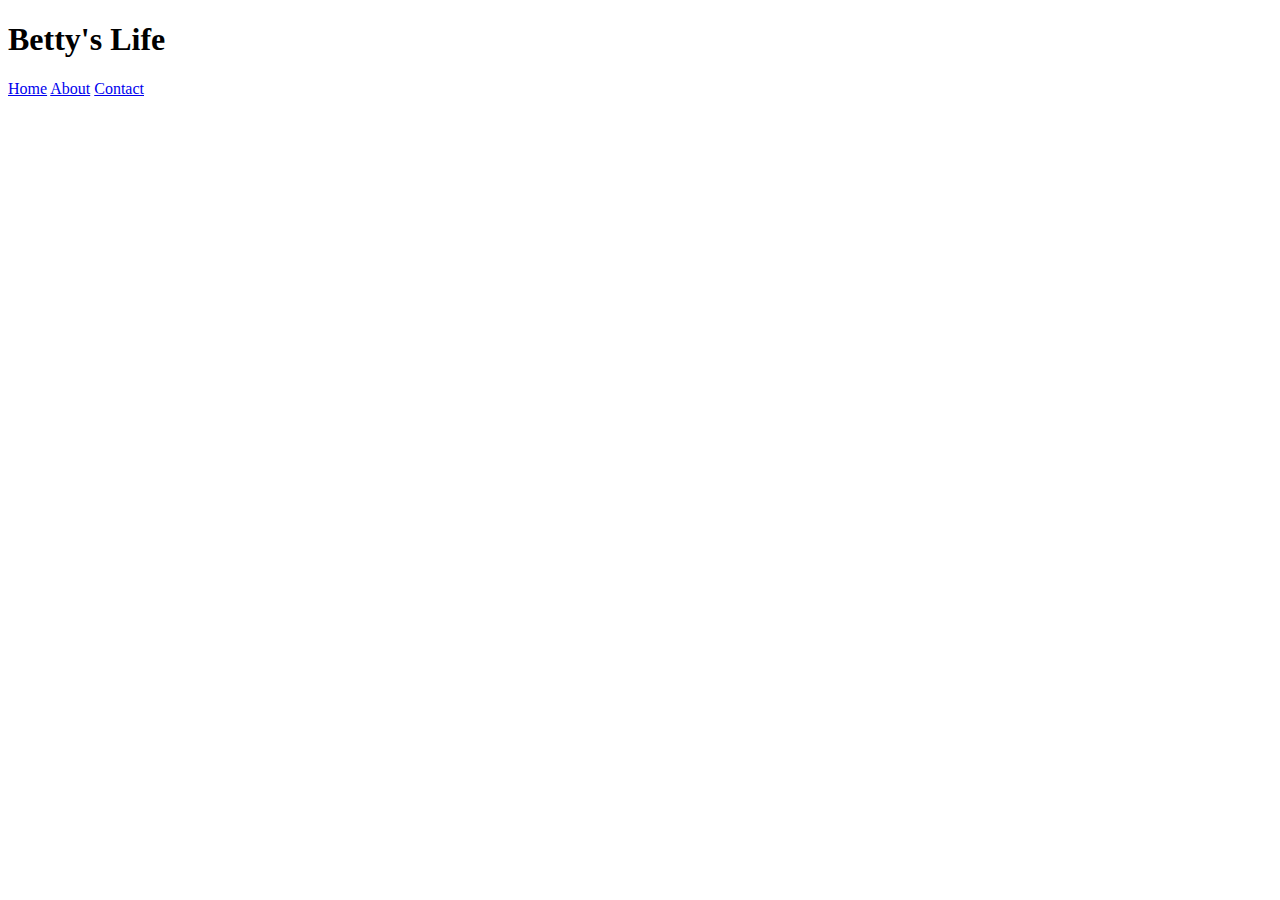
==== about.html @ 310c8904 "Adding About and Contact Page" ====
<!DOCTYPE html>
<html>
    <head>
        <meta charset="utf-8">
        <title>Betty's Life</title>
        <link rel="stylesheet" href="style.css" />
        <script defer src="script.js"></script>
    </head>
    <body>
        <header>
            <h1>Betty's Life</h1>
            <nav>
                <a href="index.html">Home</a>
                <a href="about.html">About</a>
                <a href="contact.html">Contact</a>
            </nav>
        </header>
        <main>
            <p></p>
        </main>
    </body>
</html>
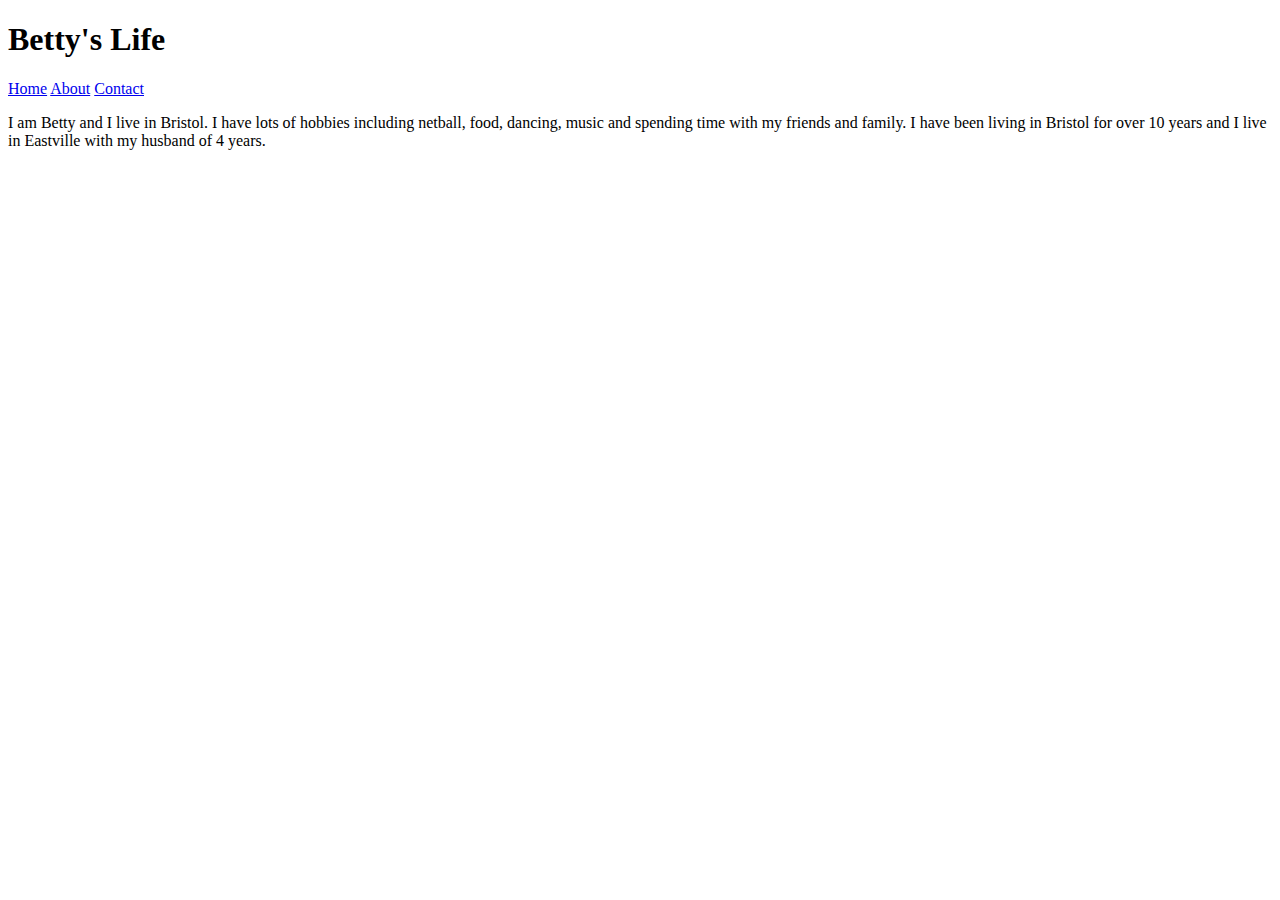
==== commit fb100539: "Removing about section and adding to About page" ====
--- a/about.html
+++ b/about.html
@@ -16,7 +16,7 @@
             </nav>
         </header>
         <main>
-            <p></p>
+            <p>I am Betty and I live in Bristol. I have lots of hobbies including netball, food, dancing, music and spending time with my friends and family. I have been living in Bristol for over 10 years and I live in Eastville with my husband of 4 years.</p>
         </main>
     </body>
 </html>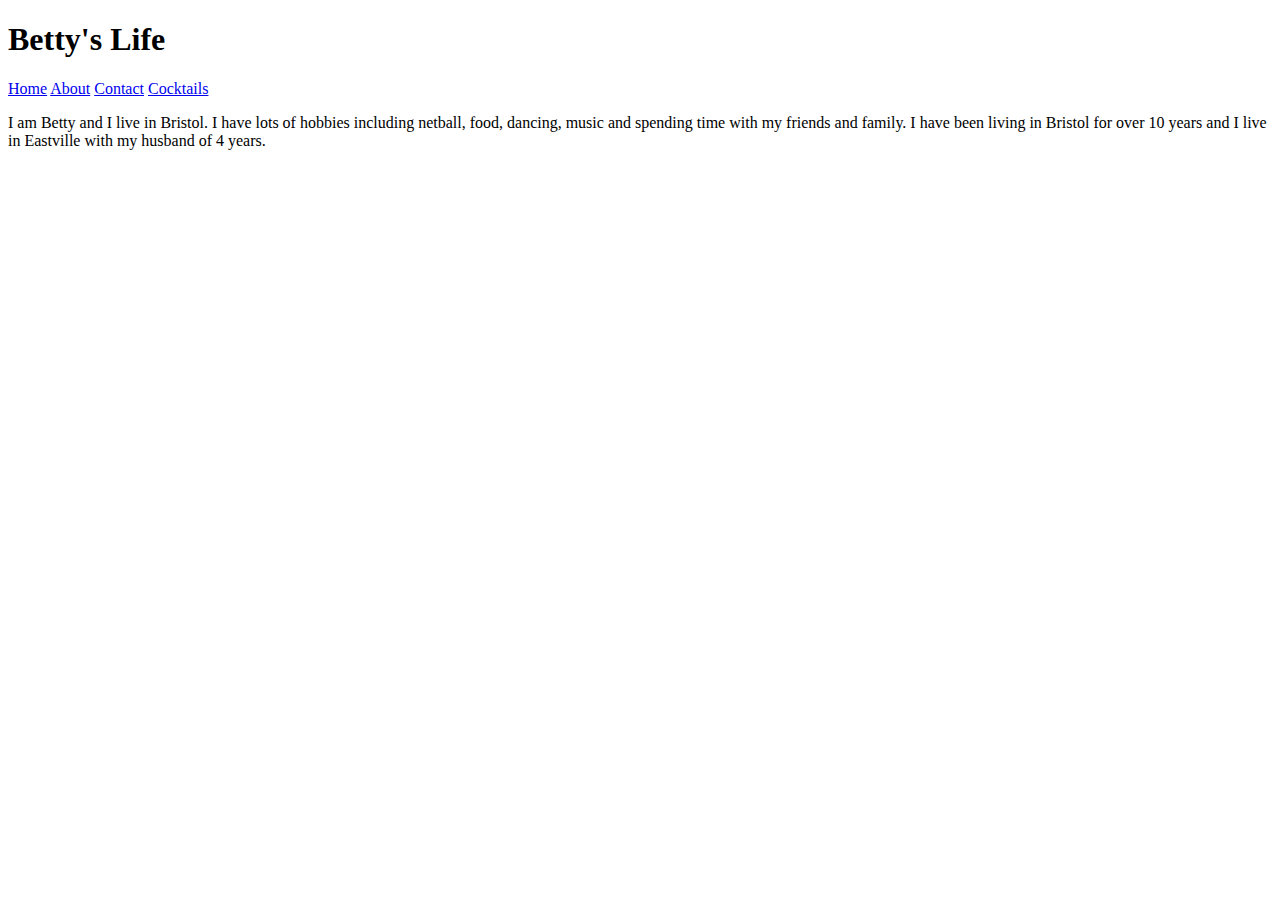
==== commit f4aa2350: "Adding link to new Cocktails Page" ====
--- a/about.html
+++ b/about.html
@@ -13,6 +13,7 @@
                 <a href="index.html">Home</a>
                 <a href="about.html">About</a>
                 <a href="contact.html">Contact</a>
+                <a href="cocktails.html">Cocktails</a>
             </nav>
         </header>
         <main>
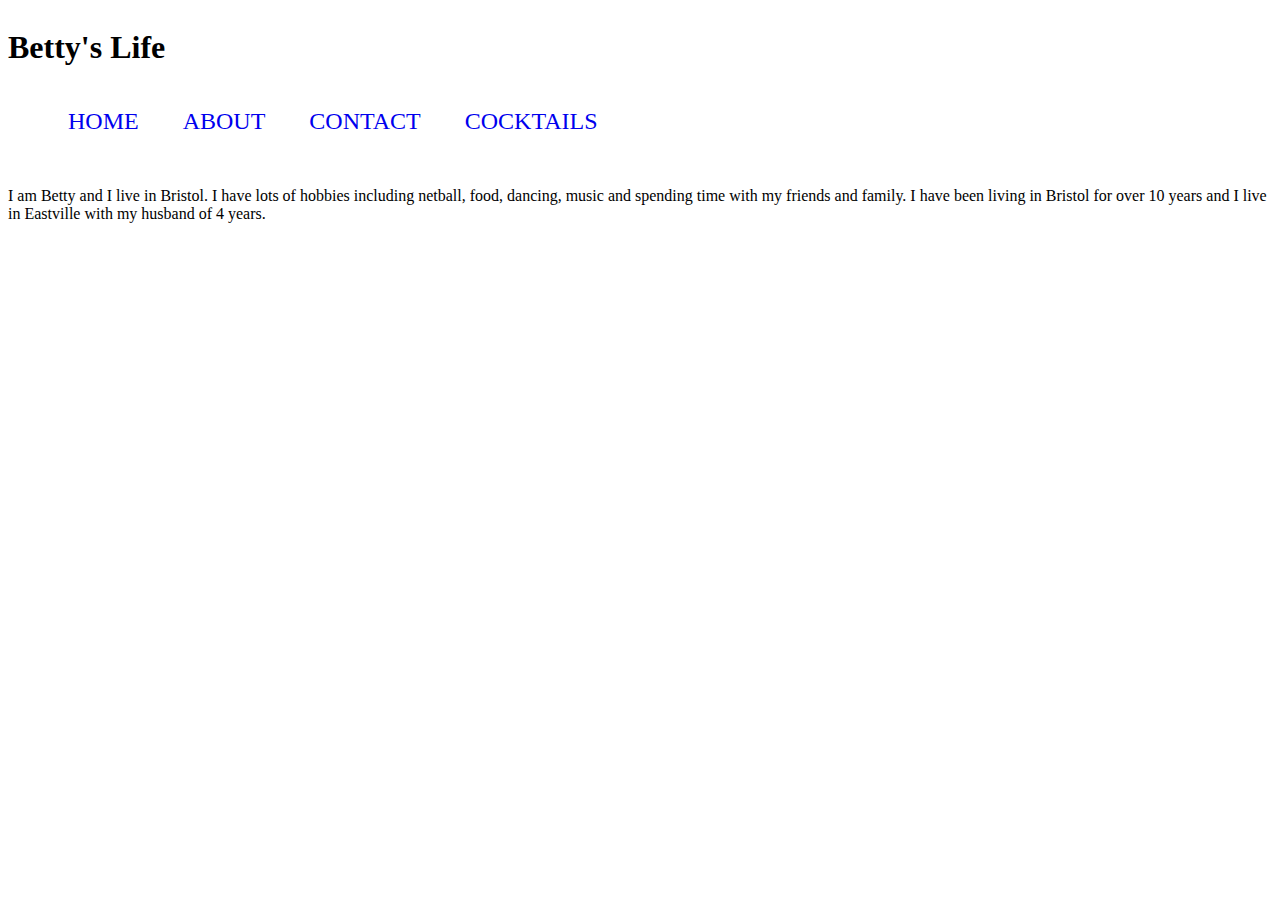
==== commit bd3d288f: "Adding a nav bar" ====
--- a/about.html
+++ b/about.html
@@ -9,11 +9,21 @@
     <body>
         <header>
             <h1>Betty's Life</h1>
-            <nav>
-                <a href="index.html">Home</a>
-                <a href="about.html">About</a>
-                <a href="contact.html">Contact</a>
-                <a href="cocktails.html">Cocktails</a>
+            <nav class="nav-bar">
+                <ul>
+                    <li>
+                            <a href="index.html">Home</a>
+                    </li>
+                    <li>
+                            <a href="about.html">About</a>
+                    </li>
+                    <li>
+                            <a href="contact.html">Contact</a>
+                    </li>
+                    <li>
+                            <a href="cocktails.html">Cocktails</a>
+                    </li>
+                </ul>
             </nav>
         </header>
         <main>
--- a/style.css
+++ b/style.css
@@ -0,0 +1,48 @@
+* {
+    margin: none;
+    padding: none;
+}
+
+body {
+    text-decoration: none;
+    display: grid;
+}
+
+.images {
+    max-width: 100%;
+    margin: none;
+    display: grid;
+    grid-template-columns: 20px 1fr 20px 1fr 20px;
+    grid-template-rows: 20px 1fr 20px;
+    align-items: center;
+    justify-content: stretch;
+}
+
+.bcocktail {
+    grid-column: 2;
+    grid-row: 2;
+}
+
+.bface {
+    grid-column: 4;
+    grid-row: 2;
+}
+
+.rotateimg90 {
+    -webkit-transform:rotate(90deg);
+    -moz-transform: rotate(90deg);
+    -ms-transform: rotate(90deg);
+    -o-transform: rotate(90deg);
+    transform: rotate(90deg);
+  }
+
+.nav-bar li {
+        padding: 20px;
+        text-transform: uppercase;
+        display: inline-block;
+}
+        
+.nav-bar a {
+            font-size: 1.5rem;
+            text-decoration: none;
+}